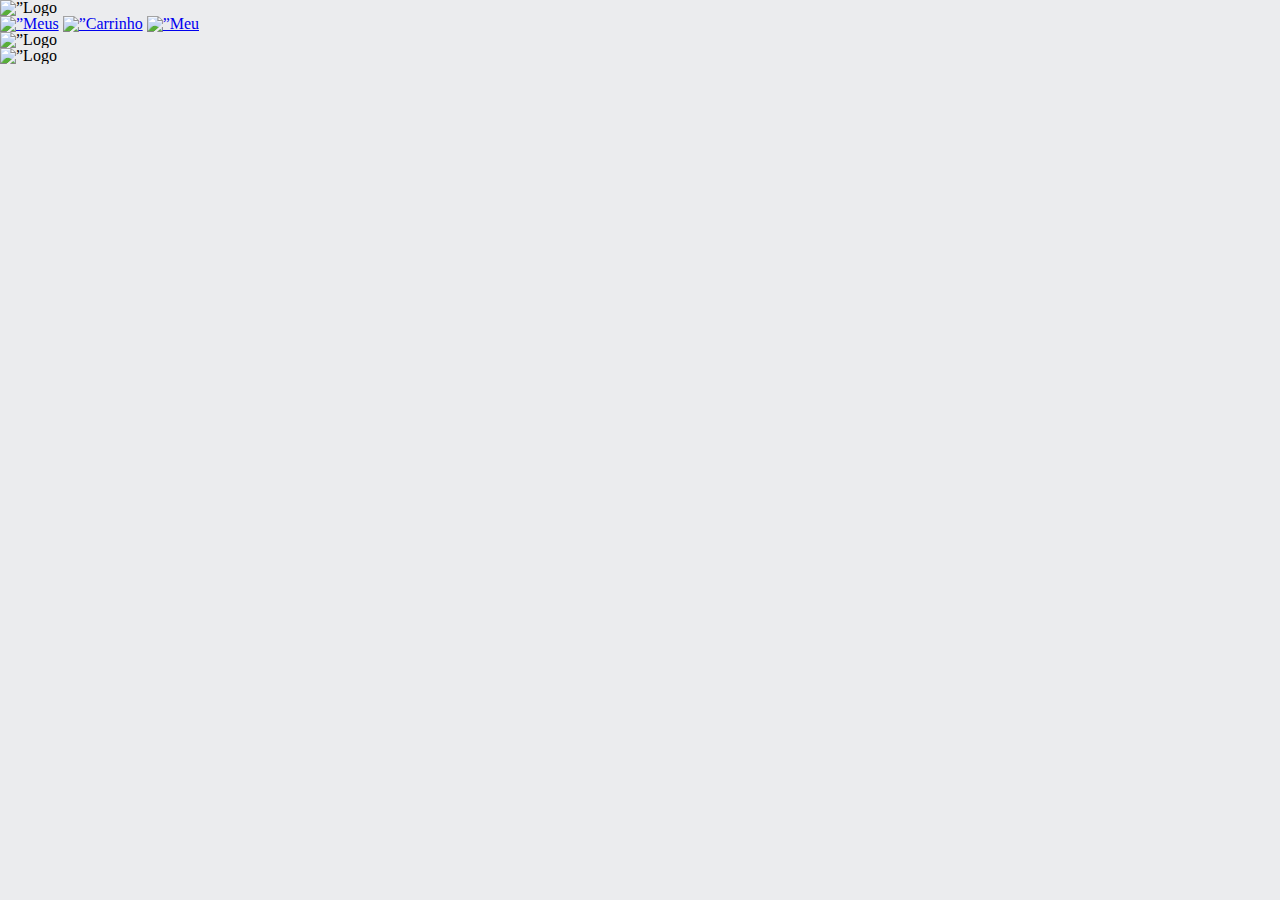
==== index.html @ 8d18caa6 "Add files via upload" ====
<!DOCTYPE html>
<html>
  <head>
    <meta charset="UTF-8">
    <meta name="viewport" content="width=device-width, initial-scale=1.0">
    <title>AluraBooks</title>
    <link rel="stylesheet" href="styles.css">
    <link rel="stylesheet" href="reset.css">
</head>
<body>
    <header class="cabeçalho">
        <span class="cabeçalho__menu-hamburguer"></span>
        <img src="img/Logo.png" alt=”Logo da Alurabooks”>
    </div>
    <div class=”container”>
        <a href=”#”><img src="img/Favoritos.png" alt=”Meus favoritos”></a>
        <a href=”#”><img src="img/Compras.png" alt=”Carrinho de compras”></a>
        <a href=”#”><img src="img/Usuario.png" alt=”Meu perfil”></a>
        </div>
    </header>
</body>
</html>
<header class="cabeçalho">
    <div class="container">
    <span class="cabeçalho__menu-hamburguer">
    </span>
    <img src="img/Logo.png" alt=”Logo da Alurabooks”>
    <header class="cabeçalho">
        <div class="container">
        <span class="cabeçalho__menu-hamburguer">
        </span>
        <img src="img/Logo.png" alt=”Logo da Alurabooks”>
        
        </div>
---- styles.css ----
@import url(“styles/header.css”);:root {
    --cor-de-fundo: #EBECEE;
    --branco: #FFFFFF;
}
body {
    background-color: var(--cor-de-fundo) ;
}
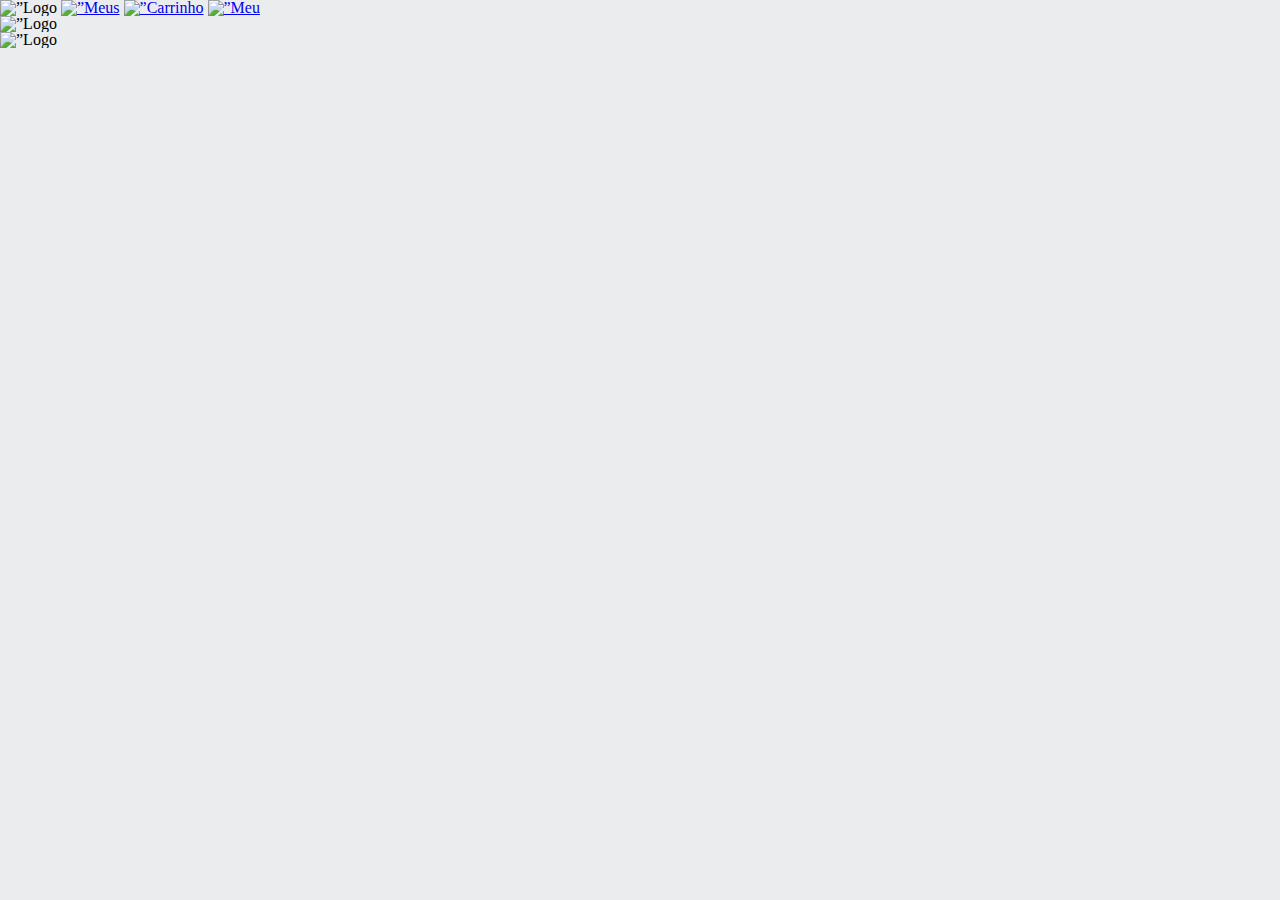
==== commit a370d04c: "Add files via upload" ====
--- a/index.html
+++ b/index.html
@@ -11,12 +11,10 @@
     <header class="cabeçalho">
         <span class="cabeçalho__menu-hamburguer"></span>
         <img src="img/Logo.png" alt=”Logo da Alurabooks”>
-    </div>
-    <div class=”container”>
         <a href=”#”><img src="img/Favoritos.png" alt=”Meus favoritos”></a>
         <a href=”#”><img src="img/Compras.png" alt=”Carrinho de compras”></a>
         <a href=”#”><img src="img/Usuario.png" alt=”Meu perfil”></a>
-        </div>
+    </div>
     </header>
 </body>
 </html>
@@ -25,6 +23,7 @@
     <span class="cabeçalho__menu-hamburguer">
     </span>
     <img src="img/Logo.png" alt=”Logo da Alurabooks”>
+    </div>
     <header class="cabeçalho">
         <div class="container">
         <span class="cabeçalho__menu-hamburguer">
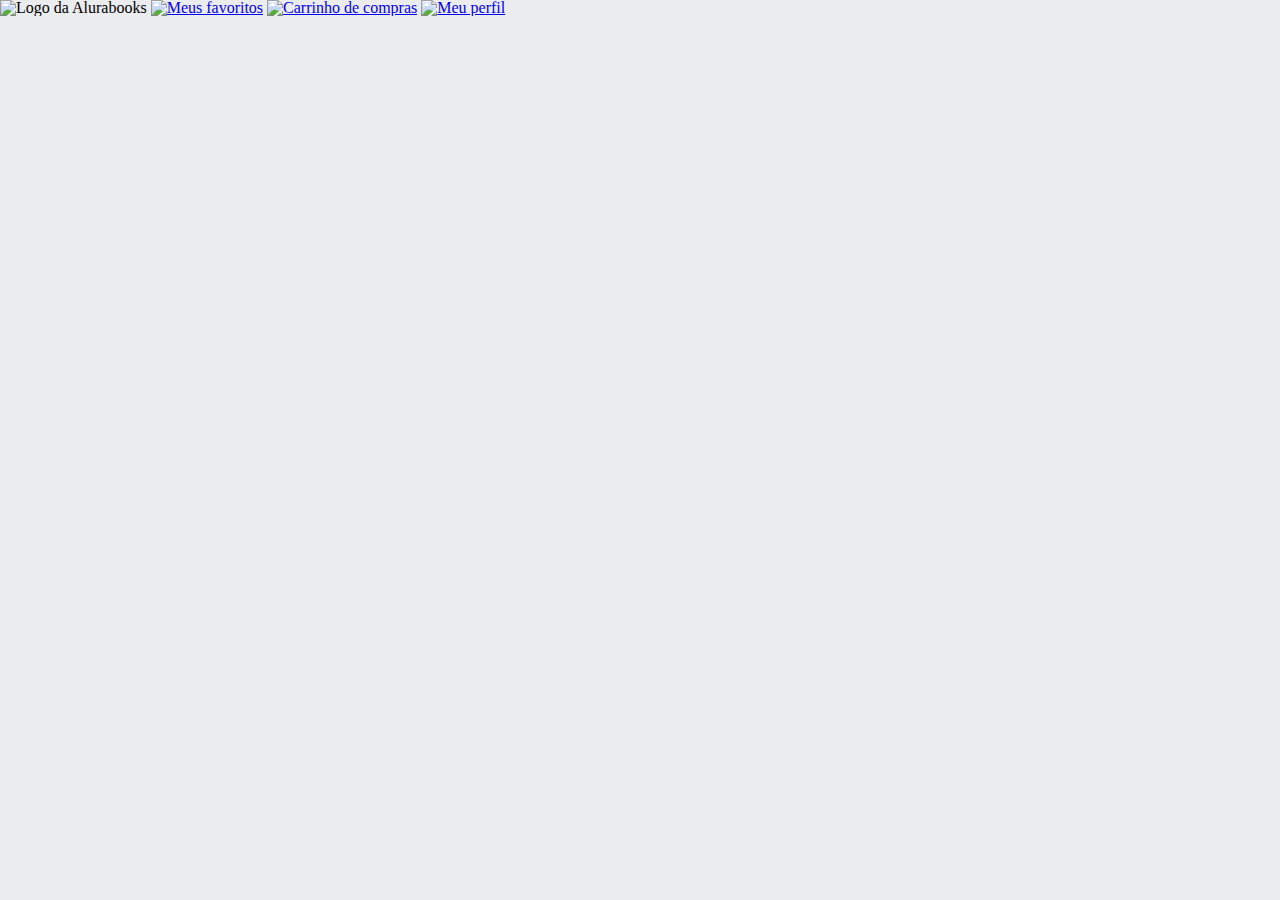
==== commit 6dee4c4d: "Add files via upload" ====
--- a/index.html
+++ b/index.html
@@ -1,6 +1,6 @@
 <!DOCTYPE html>
 <html>
-  <head>
+<head>
     <meta charset="UTF-8">
     <meta name="viewport" content="width=device-width, initial-scale=1.0">
     <title>AluraBooks</title>
@@ -9,25 +9,13 @@
 </head>
 <body>
     <header class="cabeçalho">
-        <span class="cabeçalho__menu-hamburguer"></span>
-        <img src="img/Logo.png" alt=”Logo da Alurabooks”>
-        <a href=”#”><img src="img/Favoritos.png" alt=”Meus favoritos”></a>
-        <a href=”#”><img src="img/Compras.png" alt=”Carrinho de compras”></a>
-        <a href=”#”><img src="img/Usuario.png" alt=”Meu perfil”></a>
-    </div>
+        <div class="container">
+            <span class="cabeçalho_menu-hamburguer"></span>
+            <img src="img/Logo.png" alt="Logo da Alurabooks">
+            <a href="#"><img src="img/Favoritos.png" alt="Meus favoritos"></a>
+            <a href="#"><img src="img/Compras.png" alt="Carrinho de compras"></a>
+            <a href="#"><img src="img/Usuario.png" alt="Meu perfil"></a>
+        </div>
     </header>
 </body>
-</html>
-<header class="cabeçalho">
-    <div class="container">
-    <span class="cabeçalho__menu-hamburguer">
-    </span>
-    <img src="img/Logo.png" alt=”Logo da Alurabooks”>
-    </div>
-    <header class="cabeçalho">
-        <div class="container">
-        <span class="cabeçalho__menu-hamburguer">
-        </span>
-        <img src="img/Logo.png" alt=”Logo da Alurabooks”>
-        
-        </div>+</html>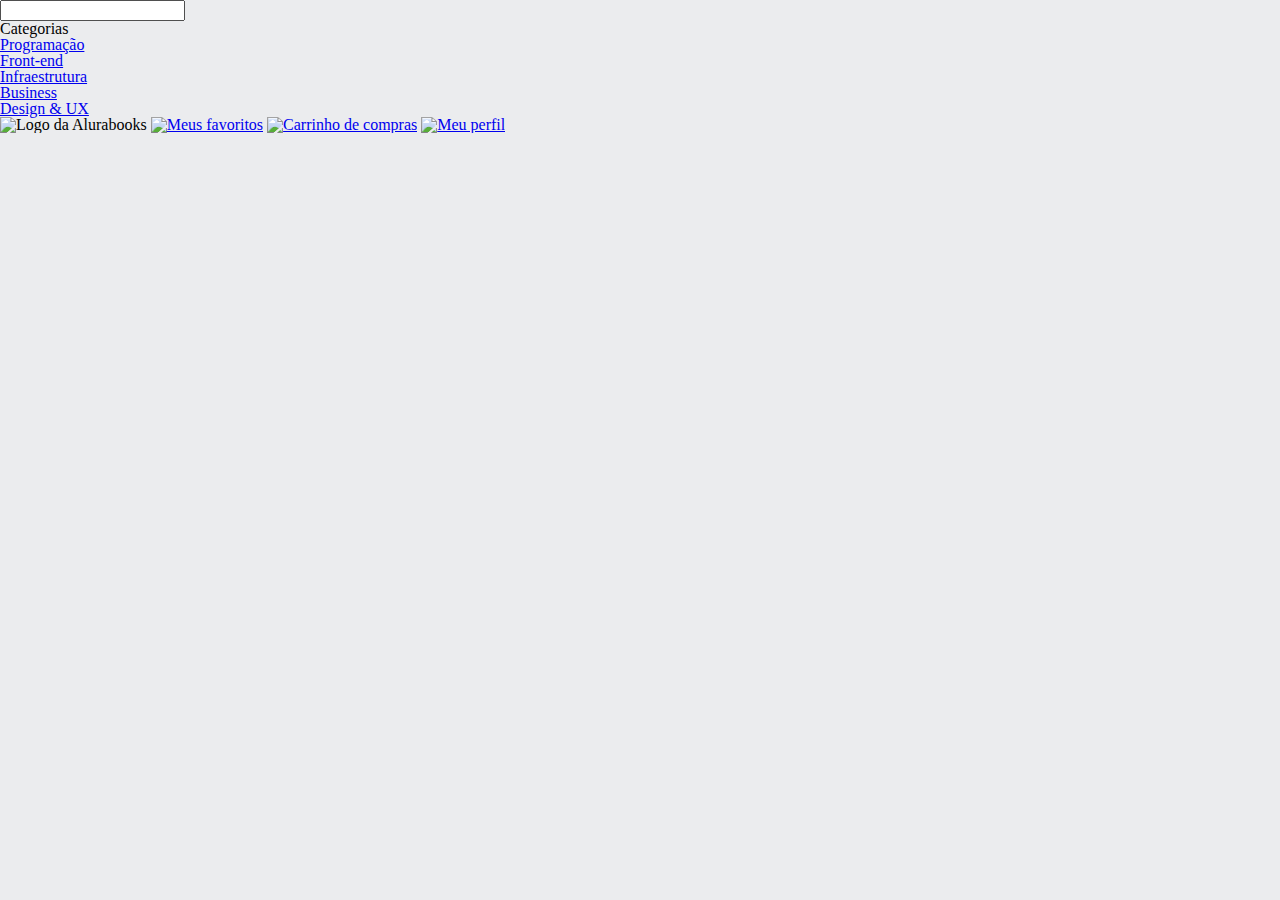
==== commit cf841d11: "Add files via upload" ====
--- a/index.html
+++ b/index.html
@@ -10,7 +10,29 @@
 <body>
     <header class="cabeçalho">
         <div class="container">
+            <input type=”checkbox” id=”menu” class=”container__botao”>
+            <label for=”menu”>
             <span class="cabeçalho_menu-hamburguer"></span>
+        </label>
+        <ul class="lista-menu">
+            <li class="lista-menu__titulo">Categorias</li>
+            <li class=”lista-menu__item”>
+                <a href=”#” class=”lista-menu__link”>Programação</a>
+                </li>
+                <li class=”lista-menu__item”>
+                <a href=”#” class=”lista-menu__link”>Front-end</a>
+                </li>
+                <li class=”lista-menu__item”>
+                <a href=”#” class=”lista-menu__link”>Infraestrutura</a>
+                </li>
+                <li class=”lista-menu__item”>
+                <a href=”#” class=”lista-menu__link”>Business</a>
+                </li>
+                <li class=”lista-menu__item”>
+                <a href=”#” class=”lista-menu__link”>Design & UX</a>
+                </li>
+
+        </ul>
             <img src="img/Logo.png" alt="Logo da Alurabooks">
             <a href="#"><img src="img/Favoritos.png" alt="Meus favoritos"></a>
             <a href="#"><img src="img/Compras.png" alt="Carrinho de compras"></a>
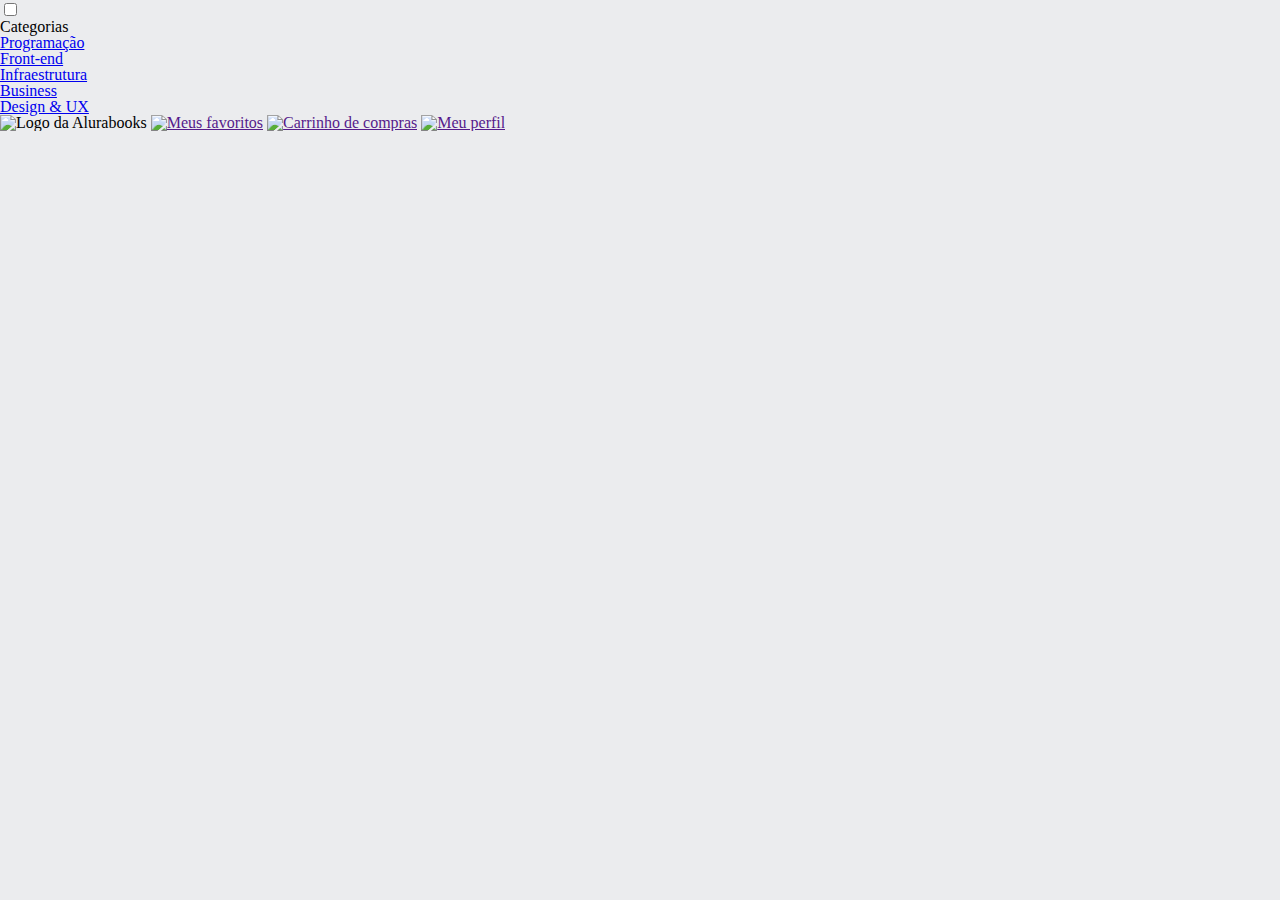
==== commit 2063faad: "Add files via upload" ====
--- a/index.html
+++ b/index.html
@@ -10,34 +10,33 @@
 <body>
     <header class="cabeçalho">
         <div class="container">
-            <input type=”checkbox” id=”menu” class=”container__botao”>
-            <label for=”menu”>
-            <span class="cabeçalho_menu-hamburguer"></span>
-        </label>
-        <ul class="lista-menu">
-            <li class="lista-menu__titulo">Categorias</li>
-            <li class=”lista-menu__item”>
-                <a href=”#” class=”lista-menu__link”>Programação</a>
+            <input type="checkbox" id="menu" class="container_botao">
+            <label for="menu">
+                <span class="cabeçalho_menu-hamburguer"></span>
+            </label>
+            <ul class="lista-menu">
+                <li class="lista-menu_titulo">Categorias</li>
+                <li class="lista-menu item">
+                    <a href="#" class="lista-menu_link">Programação</a>
                 </li>
-                <li class=”lista-menu__item”>
-                <a href=”#” class=”lista-menu__link”>Front-end</a>
+                <li class="lista-menu item">
+                    <a href="#" class="lista-menu_link">Front-end</a>
                 </li>
-                <li class=”lista-menu__item”>
-                <a href=”#” class=”lista-menu__link”>Infraestrutura</a>
+                <li class="lista-menu item">
+                    <a href="#" class="lista-menu_link">Infraestrutura</a>
                 </li>
-                <li class=”lista-menu__item”>
-                <a href=”#” class=”lista-menu__link”>Business</a>
+                <li class="lista-menu item">
+                    <a href="#" class="lista-menu_link">Business</a>
                 </li>
-                <li class=”lista-menu__item”>
-                <a href=”#” class=”lista-menu__link”>Design & UX</a>
+                <li class="lista-menu item">
+                    <a href="#" class="lista-menu_link">Design & UX</a>
                 </li>
-
-        </ul>
-            <img src="img/Logo.png" alt="Logo da Alurabooks">
-            <a href="#"><img src="img/Favoritos.png" alt="Meus favoritos"></a>
-            <a href="#"><img src="img/Compras.png" alt="Carrinho de compras"></a>
-            <a href="#"><img src="img/Usuario.png" alt="Meu perfil"></a>
+            </ul>
+            <img src="Logo.png" alt="Logo da Alurabooks">
+            <a href=""><img src="Favoritos.png" alt="Meus favoritos"></a>
+            <a href=""><img src="Compras.png" alt="Carrinho de compras"></a>
+            <a href=""><img src="Usuario.png" alt="Meu perfil"></a>
         </div>
     </header>
 </body>
-</html>+</html>
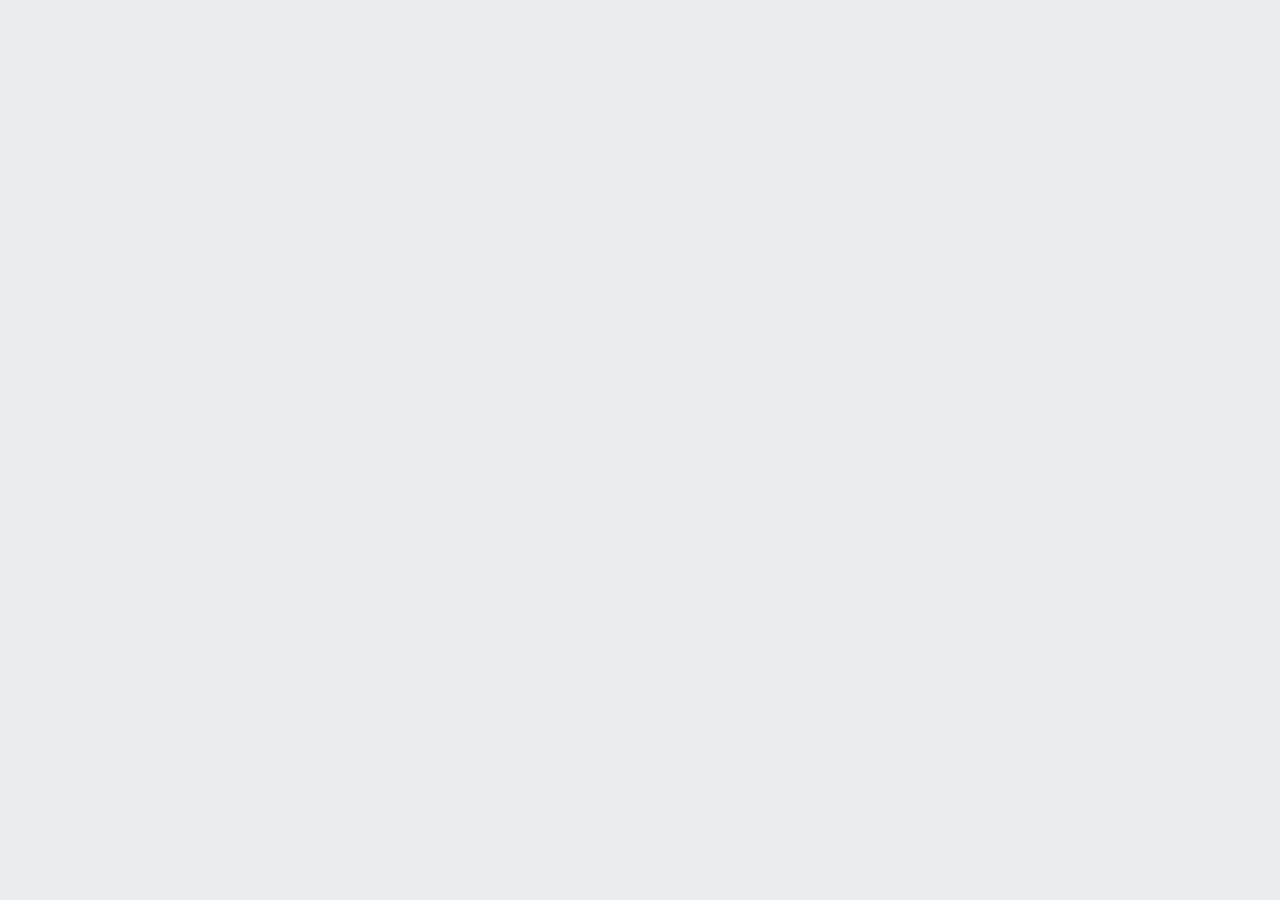
==== commit b9473e12: "Update index.html" ====
--- a/index.html
+++ b/index.html
@@ -1,5 +1,6 @@
 <!DOCTYPE html>
 <html>
+    
 <head>
     <meta charset="UTF-8">
     <meta name="viewport" content="width=device-width, initial-scale=1.0">
@@ -7,36 +8,10 @@
     <link rel="stylesheet" href="styles.css">
     <link rel="stylesheet" href="reset.css">
 </head>
+    
 <body>
     <header class="cabeçalho">
-        <div class="container">
-            <input type="checkbox" id="menu" class="container_botao">
-            <label for="menu">
-                <span class="cabeçalho_menu-hamburguer"></span>
-            </label>
-            <ul class="lista-menu">
-                <li class="lista-menu_titulo">Categorias</li>
-                <li class="lista-menu item">
-                    <a href="#" class="lista-menu_link">Programação</a>
-                </li>
-                <li class="lista-menu item">
-                    <a href="#" class="lista-menu_link">Front-end</a>
-                </li>
-                <li class="lista-menu item">
-                    <a href="#" class="lista-menu_link">Infraestrutura</a>
-                </li>
-                <li class="lista-menu item">
-                    <a href="#" class="lista-menu_link">Business</a>
-                </li>
-                <li class="lista-menu item">
-                    <a href="#" class="lista-menu_link">Design & UX</a>
-                </li>
-            </ul>
-            <img src="Logo.png" alt="Logo da Alurabooks">
-            <a href=""><img src="Favoritos.png" alt="Meus favoritos"></a>
-            <a href=""><img src="Compras.png" alt="Carrinho de compras"></a>
-            <a href=""><img src="Usuario.png" alt="Meu perfil"></a>
-        </div>
-    </header>
-</body>
-</html>
+        <span class="cabeçalho__menu-hamburguer"></span>
+        
+        
+               
